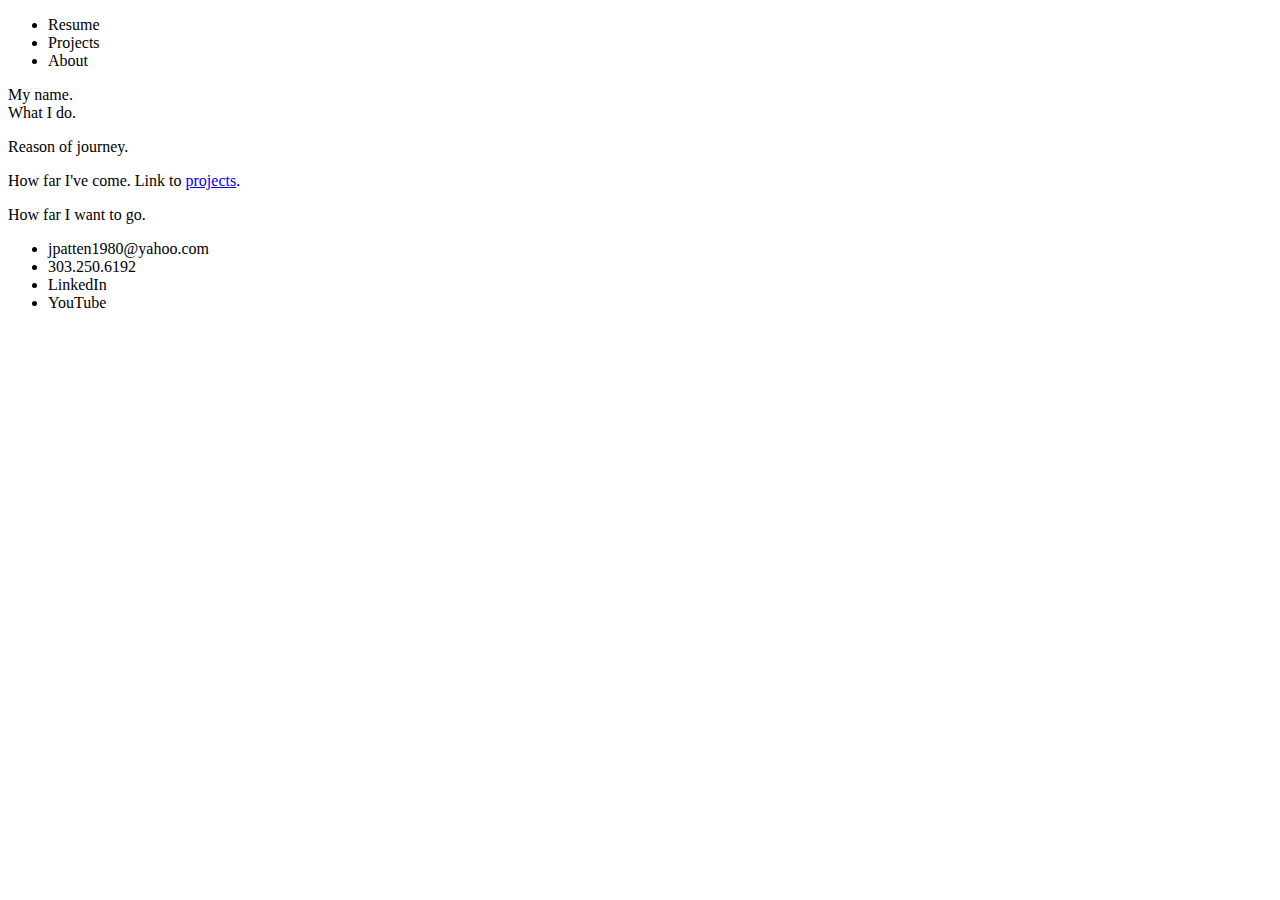
==== views/projects.html @ 3e7d0a4c "Remove about.html. Add sass files." ====
<!DOCTYPE html>
<html>
<head>
	<title>Justin Patten | Projects</title>
	<link href="https://fonts.googleapis.com/css?family=Crimson+Text|Dosis" rel="stylesheet">
	<link rel="stylesheet" href="../public/css/index.css">
</head>
<body>
	<nav>
		<ul>
			<li>Resume</li>
			<li>Projects</li>
			<li>About</li>
		</ul>
	</nav>
	<header>
		<section>My name.</section>
		<section>What I do.</section>
	</header>
	<section>
		<p>Reason of journey.</p>
		<p>
			How far I've come.
			Link to <a href="#">projects</a>.
		</p>
		<p>How far I want to go.</p>
	</section>
	<footer>
		<ul>
			<li>jpatten1980@yahoo.com</li>
			<li>303.250.6192</li>
			<li>LinkedIn</li>
			<li>YouTube</li>
		</ul>
	</footer>
</body>
</html>
---- public/css/index.css ----
/*# sourceMappingURL=index.css.map */
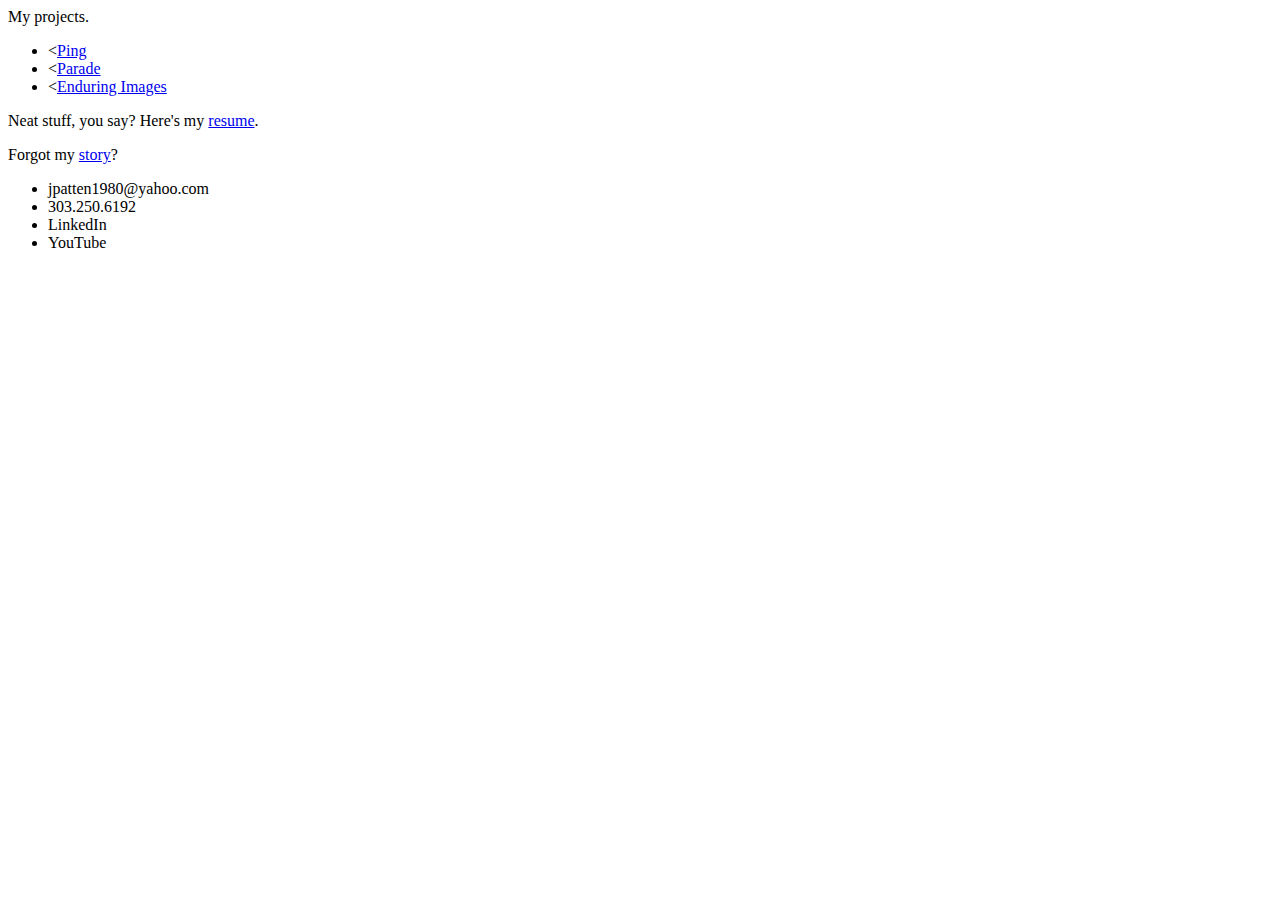
==== commit 6f9c34be: "Update html with basic layout." ====
--- a/views/projects.html
+++ b/views/projects.html
@@ -6,24 +6,17 @@
 	<link rel="stylesheet" href="../public/css/index.css">
 </head>
 <body>
-	<nav>
+	<header>My projects.</header>
+	<section>
 		<ul>
-			<li>Resume</li>
-			<li>Projects</li>
-			<li>About</li>
+			<li><<a href="#">Ping</a></li>
+			<li><<a href="#">Parade</a></li>
+			<li><<a href="#">Enduring Images</a></li>
 		</ul>
-	</nav>
-	<header>
-		<section>My name.</section>
-		<section>What I do.</section>
-	</header>
+	</section>
 	<section>
-		<p>Reason of journey.</p>
-		<p>
-			How far I've come.
-			Link to <a href="#">projects</a>.
-		</p>
-		<p>How far I want to go.</p>
+		<p>Neat stuff, you say? Here's my <a href="resume.html">resume</a>.</p>
+		<p>Forgot my <a href="../index.html">story</a>?</p>
 	</section>
 	<footer>
 		<ul>
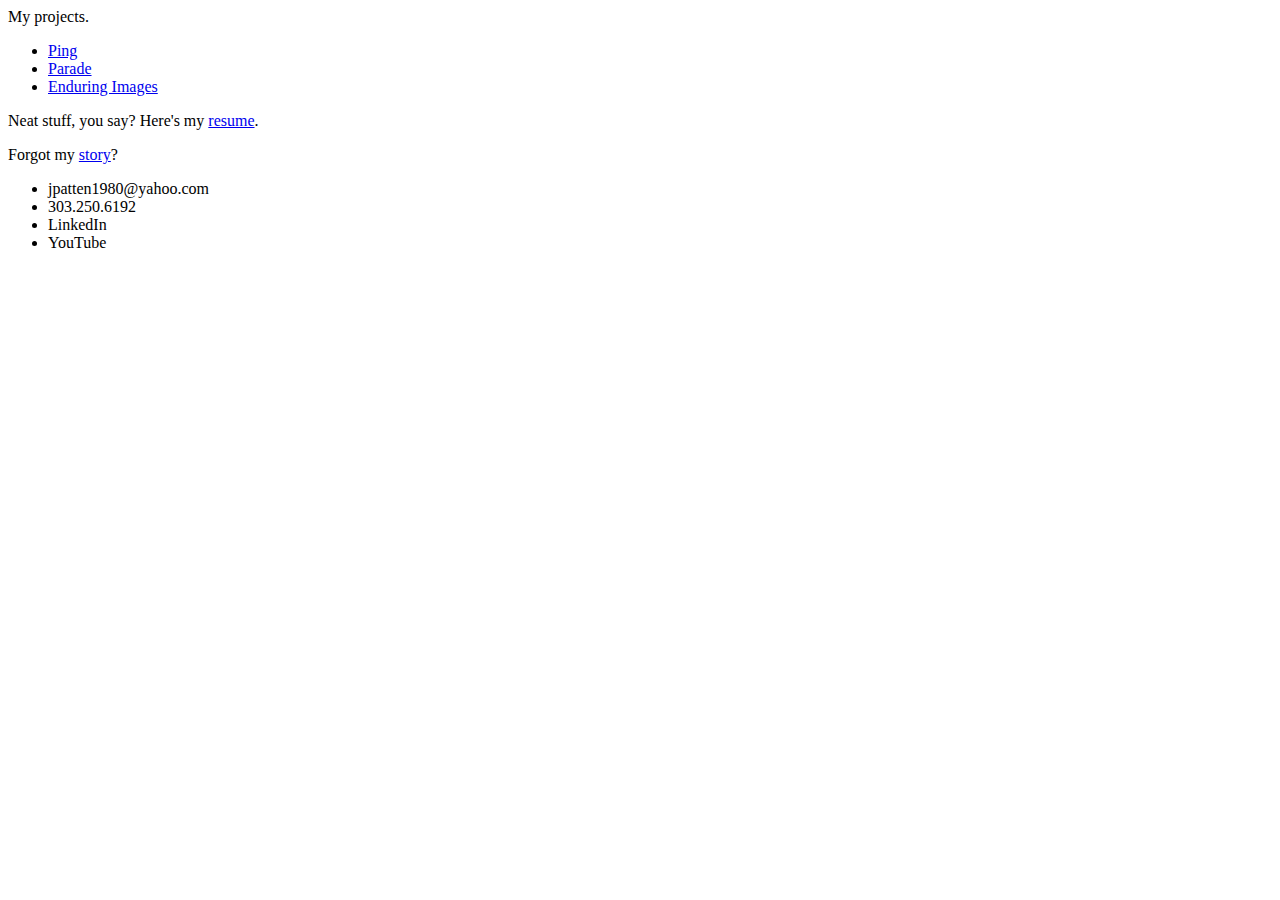
==== commit 652697cc: "Update html" ====
--- a/views/projects.html
+++ b/views/projects.html
@@ -9,9 +9,9 @@
 	<header>My projects.</header>
 	<section>
 		<ul>
-			<li><<a href="#">Ping</a></li>
-			<li><<a href="#">Parade</a></li>
-			<li><<a href="#">Enduring Images</a></li>
+			<li><a href="#">Ping</a></li>
+			<li><a href="#">Parade</a></li>
+			<li><a href="#">Enduring Images</a></li>
 		</ul>
 	</section>
 	<section>
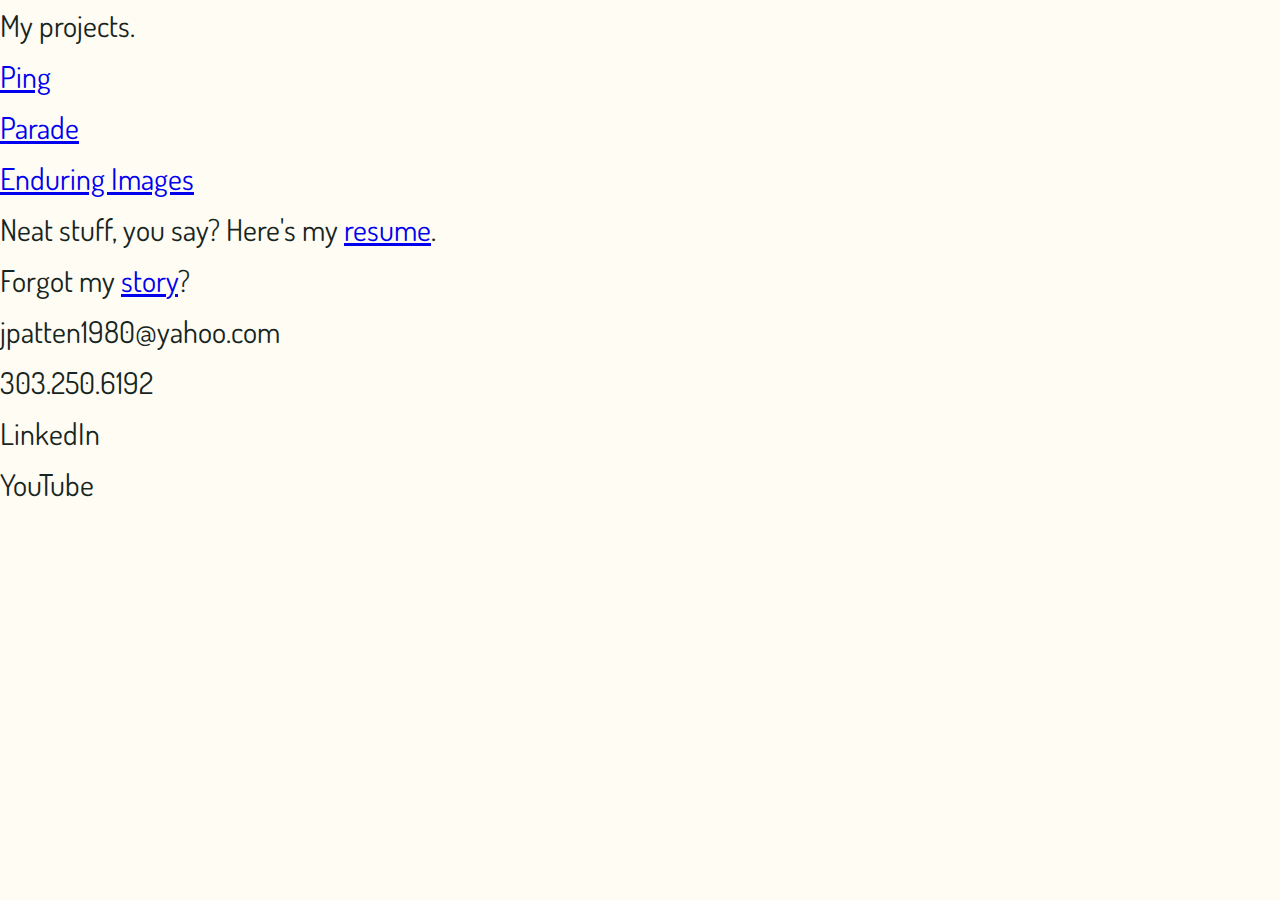
==== commit e84c460e: "Style index.html" ====
--- a/views/projects.html
+++ b/views/projects.html
@@ -10,7 +10,7 @@
 	<section>
 		<ul>
 			<li><a href="#">Ping</a></li>
-			<li><a href="#">Parade</a></li>
+			<li><a href="https://github.com/jpatten1980/Parade" target="_blank">Parade</a></li>
 			<li><a href="#">Enduring Images</a></li>
 		</ul>
 	</section>
--- a/public/css/index.css
+++ b/public/css/index.css
@@ -1,3 +1,75 @@
+*,
+*::after,
+*::before {
+  box-sizing: inherit;
+  margin: 0;
+  padding: 0;
+}
 
+html {
+  font-size: 62.5%;
+  scroll-behavior: smooth;
+}
+
+body {
+  background-color: #fffcf4;
+  box-sizing: border-box;
+}
+
+.section {
+  padding: 5rem 3rem;
+}
+
+.bg--gold {
+  background-color: #f0b67f;
+}
+
+.bg--gray {
+  background-color: #3c474b;
+}
+
+.project {
+  list-style-type: none;
+}
+body {
+  color: #162521;
+  font-family: "Dosis", sans-serif;
+  font-size: 3rem;
+  line-height: 1.7;
+}
+
+.emphasis {
+  color: #18e0d3;
+}
+
+.danger {
+  color: #f42b03;
+}
+
+.header {
+  font-size: 8rem;
+  letter-spacing: 0.75rem;
+}
+.header__secondary {
+  font-size: 5.5rem;
+  letter-spacing: 0.25rem;
+}
+
+.link {
+  color: #18e0d3;
+}
+
+.project__text {
+  font-size: 2rem;
+}
+
+.section__header {
+  font-size: 4rem;
+}
+
+.link {
+  outline: none;
+  text-decoration: none;
+}
 
 /*# sourceMappingURL=index.css.map */
